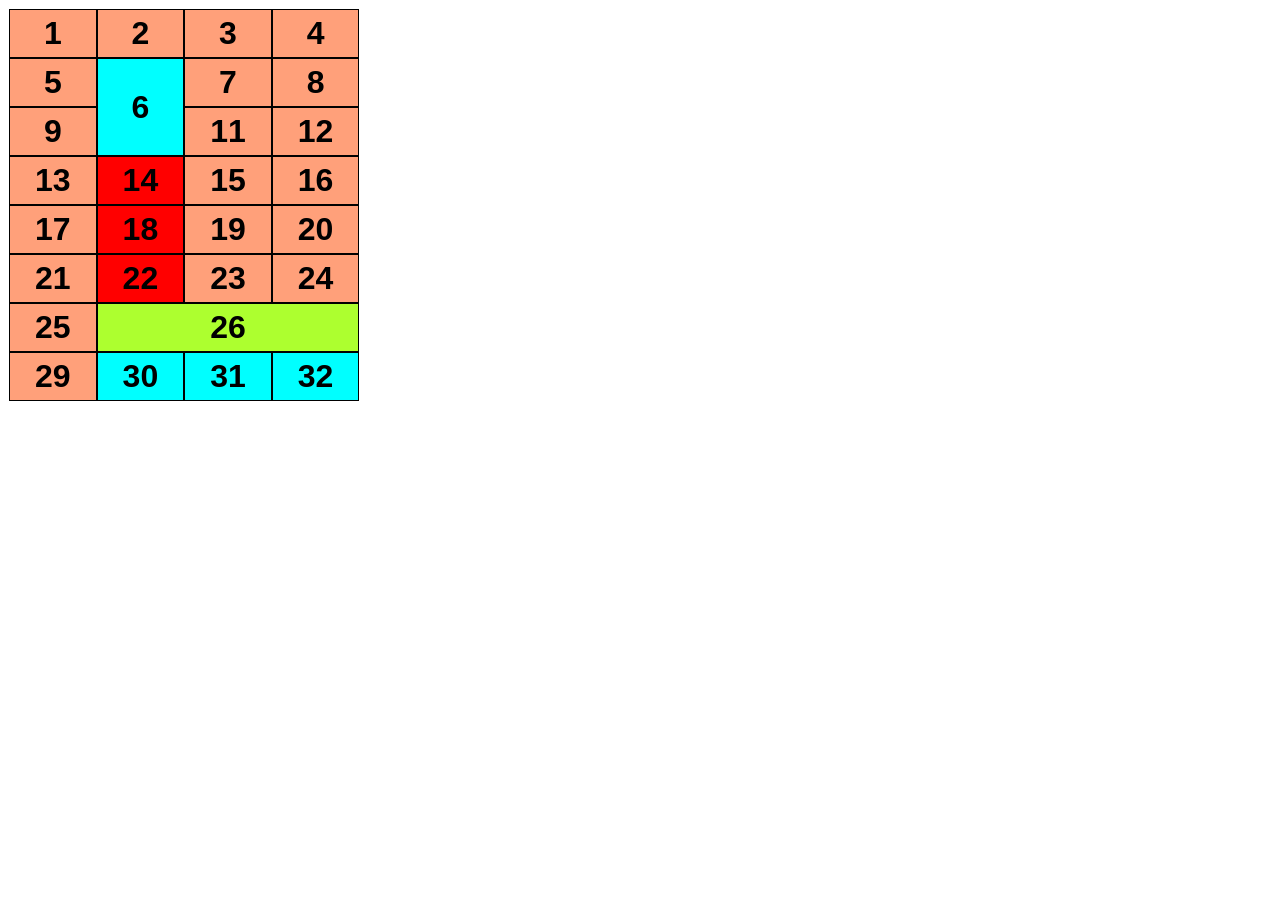
==== practuchna3/index.html @ 2a5a02ee "add practuchna 3" ====
<!DOCTYPE html>
<head>
    <meta charset="UTF-8">
    <meta name="website">
    <title>website</title>
    <style>
        td {
            outline: 1px solid black;
            padding: 5px 25px;
            background-color: lightsalmon;
            font-size: xx-large;
            text-align: center;
            font-weight: bold;
            font-family: "Comic Sans MS", "Comic Sans", cursive, sans-serif;
        }
    </style>
</head>
<body>
    <table>
        <tr>
            <td>1</td>
            <td>2</td>
            <td>3</td>
            <td>4</td>
        </tr>
        <tr>
            <td>5</td>
            <td rowspan="2" style="background-color: aqua;">6</td>
            <td>7</td>
            <td>8</td>
        </tr>
        <tr>
            <td>9</td>
            <td>11</td>
            <td>12</td>
        </tr>
        <tr>
            <td>13</td>
            <td style="background-color: red;">14</td>
            <td>15</td>
            <td>16</td>
        </tr>
        <tr>
            <td>17</td>
            <td style="background-color: red;">18</td>
            <td>19</td>
            <td>20</td>
        </tr>
        <tr>
            <td>21</td>
            <td style="background-color: red;">22</td>
            <td>23</td>
            <td>24</td>
        </tr>
        <tr>
            <td>25</td>
            <td colspan="3" style="background-color: greenyellow;">26</td>
        </tr>
        <tr>
            <td>29</td>
            <td style="background-color: aqua;">30</td>
            <td style="background-color: aqua;">31</td>
            <td style="background-color: aqua;">32</td>
        </tr>
    </table>
</body>
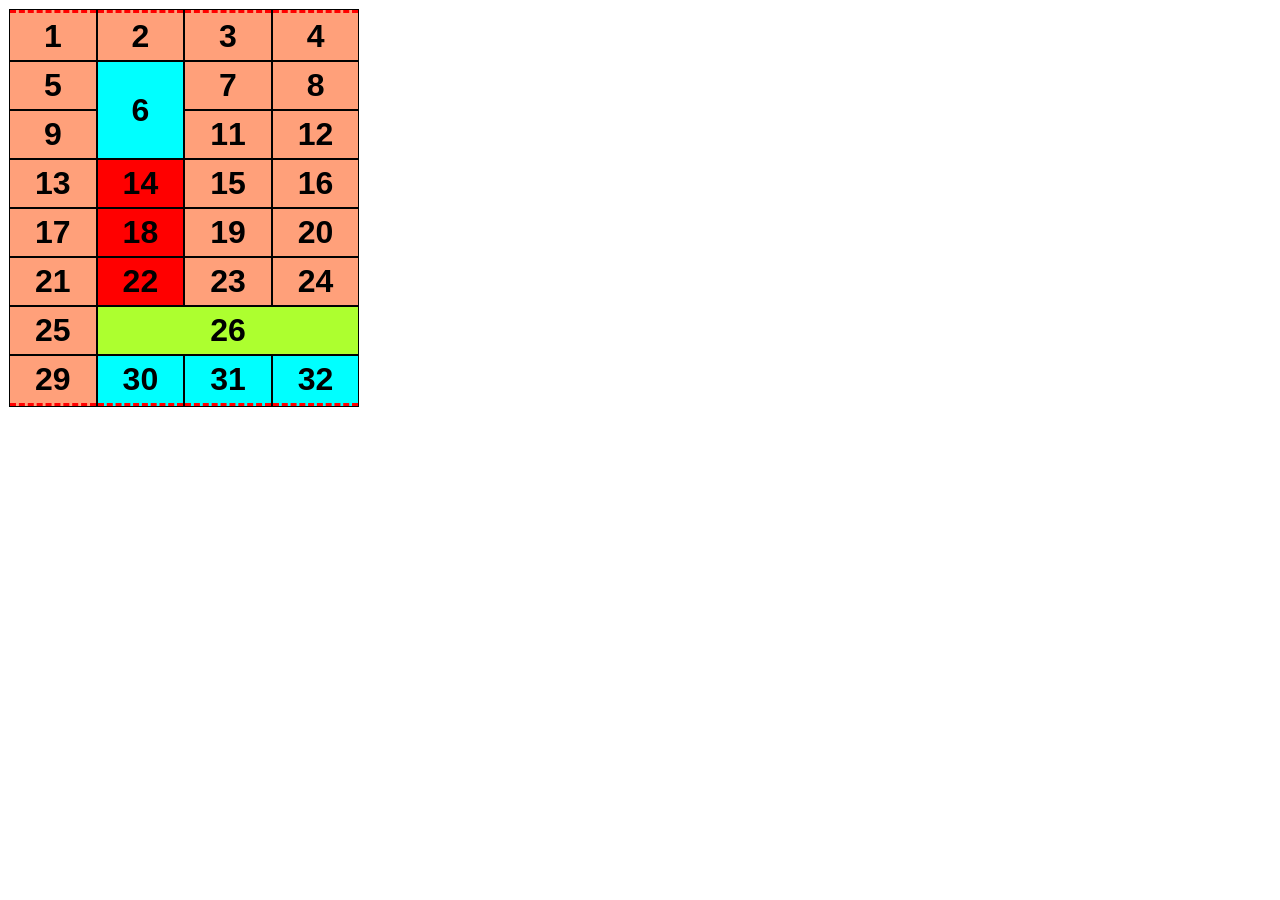
==== commit 3f9f2c9e: "fix practuchna3 not having red dotted top-bottom borders" ====
--- a/practuchna3/index.html
+++ b/practuchna3/index.html
@@ -18,10 +18,10 @@
 <body>
     <table>
         <tr>
-            <td>1</td>
-            <td>2</td>
-            <td>3</td>
-            <td>4</td>
+            <td style="border-top-style: dashed; border-color: red;">1</td>
+            <td style="border-top-style: dashed; border-color: red;">2</td>
+            <td style="border-top-style: dashed; border-color: red;">3</td>
+            <td style="border-top-style: dashed; border-color: red;">4</td>
         </tr>
         <tr>
             <td>5</td>
@@ -57,10 +57,10 @@
             <td colspan="3" style="background-color: greenyellow;">26</td>
         </tr>
         <tr>
-            <td>29</td>
-            <td style="background-color: aqua;">30</td>
-            <td style="background-color: aqua;">31</td>
-            <td style="background-color: aqua;">32</td>
+            <td style="border-bottom-style: dashed; border-color: red;">29</td>
+            <td style="background-color: aqua; border-bottom-style: dashed; border-color: red;">30</td>
+            <td style="background-color: aqua; border-bottom-style: dashed; border-color: red;">31</td>
+            <td style="background-color: aqua; border-bottom-style: dashed; border-color: red;">32</td>
         </tr>
     </table>
 </body>
